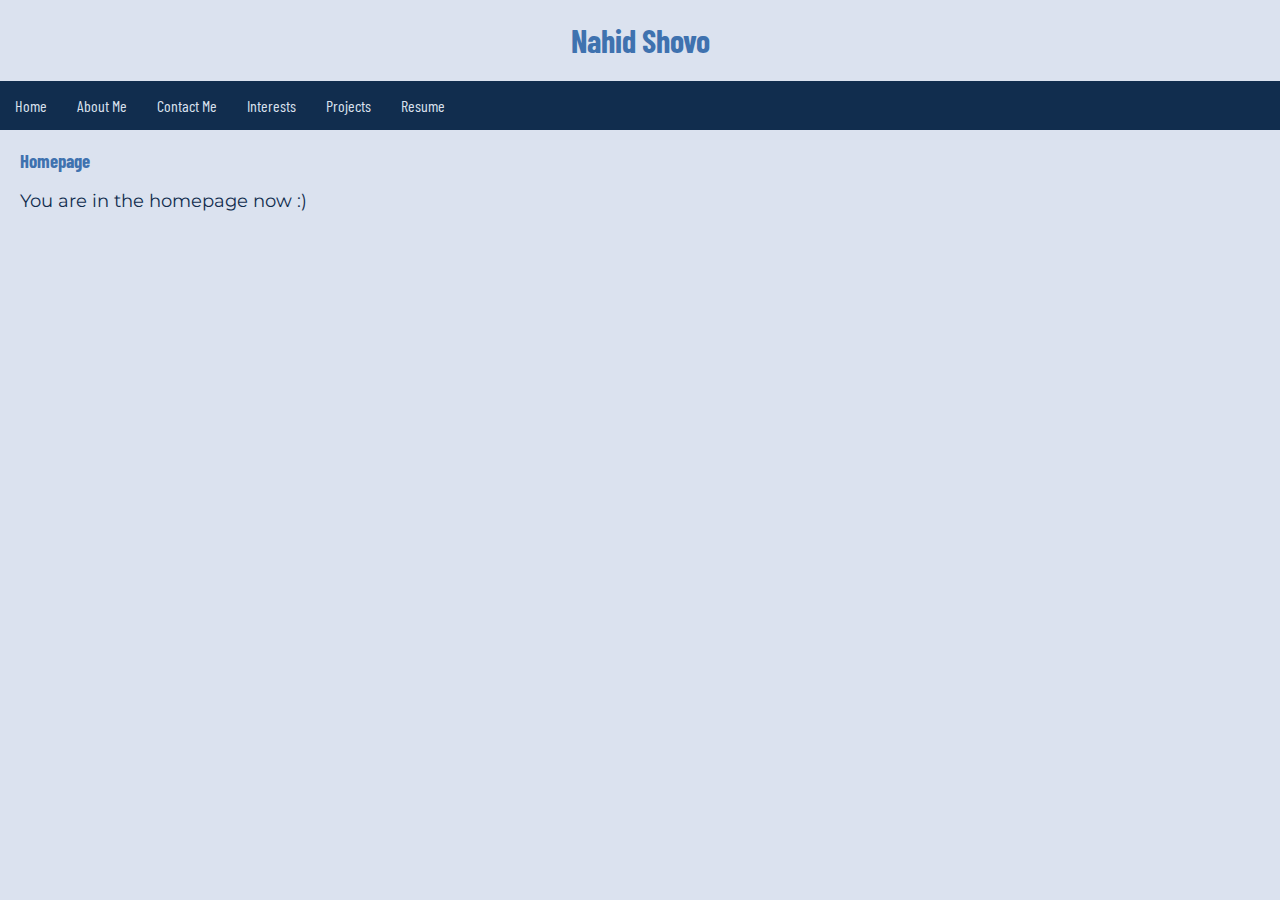
==== index.html @ 1a5c42f9 "Added navbar and others" ====
<!DOCTYPE html>
<html lang="en">
<head>
    <meta charset="UTF-8">
    <meta http-equiv="X-UA-Compatible" content="IE=edge">
    <meta name="viewport" content="width=device-width, initial-scale=1.0">
    <title>Nahid Shovo</title>
    <link rel="stylesheet" href="styles.css">
</head>
<body>
    <h1>Nahid Shovo</h1>

    <nav class="navbar">
        <ul>
            <li><a href="index.html">Home</a></li>
            <li><a href="about_me.html">About Me</a></li>
            <li><a href="contact_me.html">Contact Me</a></li>
            <li><a href="interests.html">Interests</a></li>
            <li><a href="projects.html">Projects</a></li>
            <li><a href="https://youtu.be/dQw4w9WgXcQ" target="_blank">Resume</a></li>
        </ul>
    </nav>
    <main>
        <h3>Homepage</h3>
        <p>You are in the homepage now :)</p>
    </main>
</body>
</html>
---- styles.css ----
@import url('https://fonts.googleapis.com/css2?family=Shadows+Into+Light&display=swap');
@import url('https://fonts.googleapis.com/css2?family=Barlow+Condensed&display=swap');
@import url('https://fonts.googleapis.com/css2?family=Montserrat&display=swap');
body {
    background-color: #DBE2EF;
    color: #3F72AF;
    font-family: 'Barlow Condensed';
}
p {
    color: #112D4E;
    font-size: 18px;
    font-family: "Montserrat";
}
a {
    font-family: "Barlow Condensed";
    color: #3F72AF;
    text-decoration: none;
}
body{
    margin: 0px;
}
main{
    margin-left: 20px;
    margin-right: 20px;
}
h1{
    text-align: center;
}
.navbar ul{
    list-style-type: none;
    background-color: #112D4E;
    padding: 0px;
    margin: 0px;
    overflow: hidden;
}
.navbar a{
    color:#DBE2EF;
    text-decoration: none;
    padding: 15px;
    display: block;
    text-align: center;
}
.navbar a:hover{
    background-color: #081728;
}
.navbar li{
    float: left;
}
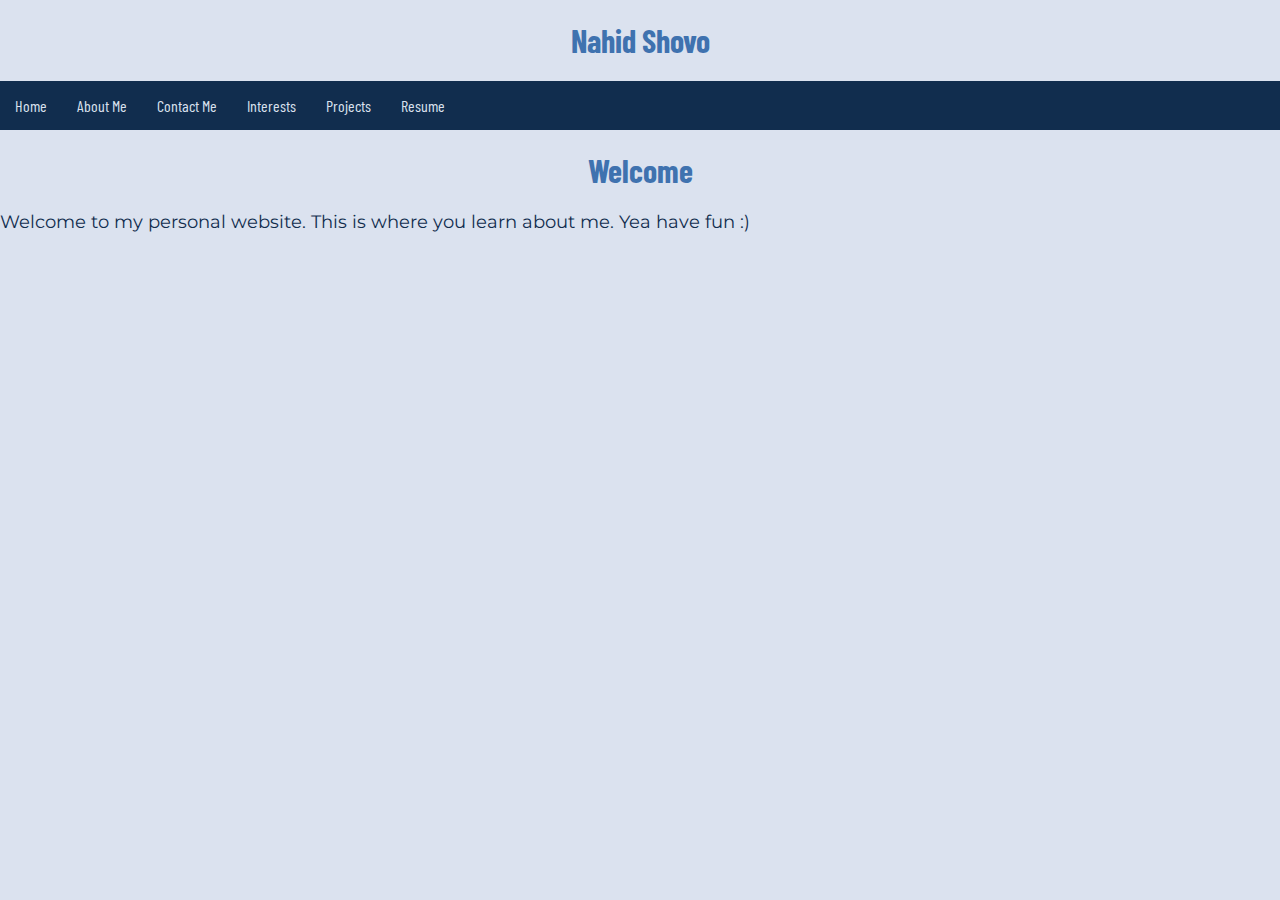
==== commit 106a06c6: "Added images" ====
--- a/index.html
+++ b/index.html
@@ -20,9 +20,7 @@
             <li><a href="https://youtu.be/dQw4w9WgXcQ" target="_blank">Resume</a></li>
         </ul>
     </nav>
-    <main>
-        <h3>Homepage</h3>
-        <p>You are in the homepage now :)</p>
-    </main>
 </body>
+<h1>Welcome</h1>
+        <p>Welcome to my personal website. This is where you learn about me. Yea have fun :) </p>
 </html>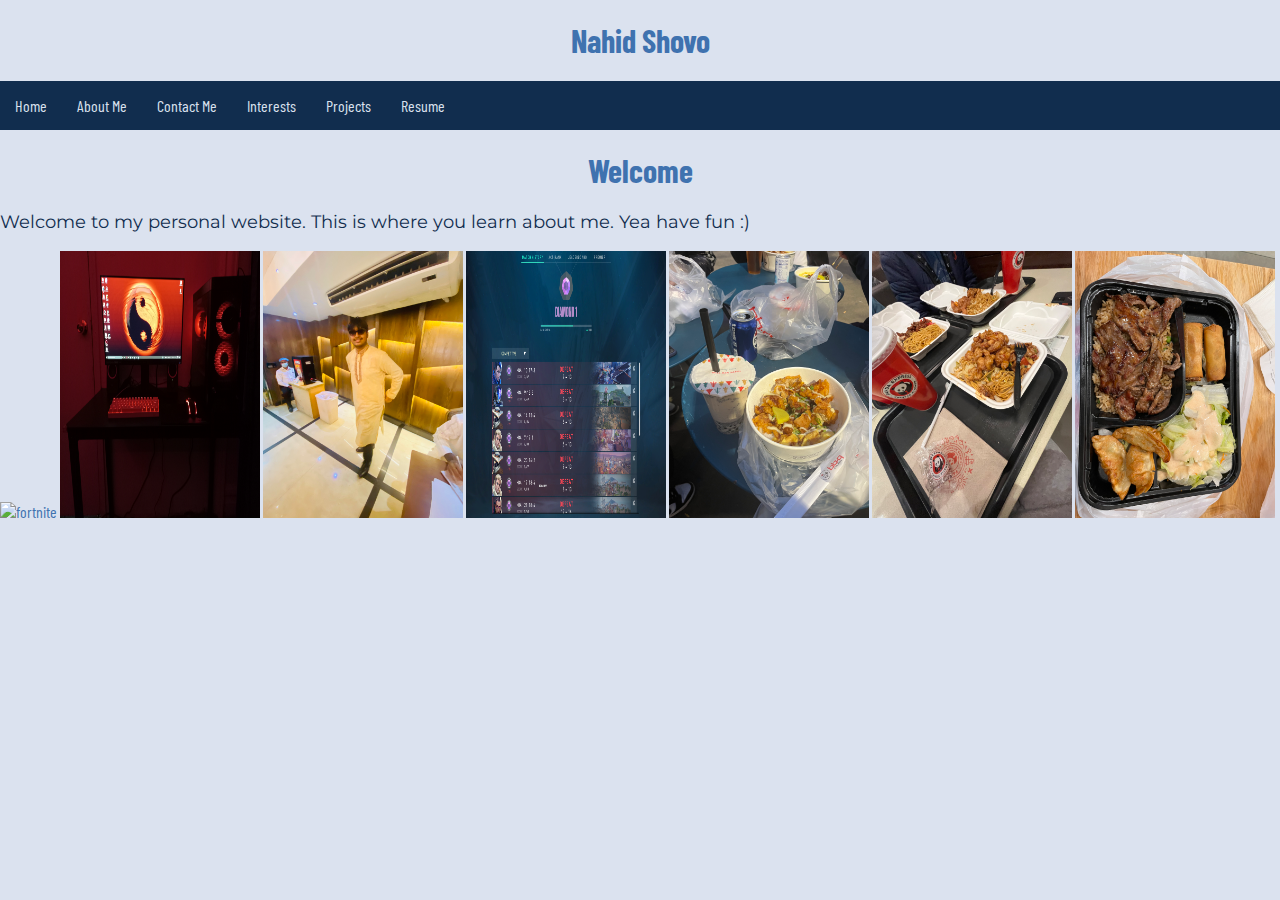
==== commit dda650a8: "Added Resume, images and more context about me" ====
--- a/index.html
+++ b/index.html
@@ -4,7 +4,10 @@
     <meta charset="UTF-8">
     <meta http-equiv="X-UA-Compatible" content="IE=edge">
     <meta name="viewport" content="width=device-width, initial-scale=1.0">
-    <title>Nahid Shovo</title>
+    <meta name="keywords" content="nahid shovo, nahid, shovo, steam student, brooklyn steam center student, nahid shovo steam center">
+    <meta name="description" content="Hello my name is Nahid Shovo and this is my personal website. This website is a school project. Not the final personal website.">
+    <meta name="author" content="Nahid R Shovo">
+    <title>Nahid Shovo Homepage</title>
     <link rel="stylesheet" href="styles.css">
 </head>
 <body>
@@ -17,10 +20,17 @@
             <li><a href="contact_me.html">Contact Me</a></li>
             <li><a href="interests.html">Interests</a></li>
             <li><a href="projects.html">Projects</a></li>
-            <li><a href="https://youtu.be/dQw4w9WgXcQ" target="_blank">Resume</a></li>
+            <li><a href="https://docs.google.com/document/d/1fys8lk4PLGxyULgqAGu0AjlqXGxwCfjWbEnmqtwCgSE/edit?usp=sharing" target="_blank">Resume</a></li>
         </ul>
     </nav>
 </body>
 <h1>Welcome</h1>
         <p>Welcome to my personal website. This is where you learn about me. Yea have fun :) </p>
+<img src="images/fortnite.jpeg" alt="fortnite" width="200">
+<img src="images/PC_setup.jpeg" alt="Personal computer setup" width="200" height="267">
+<img src="images/picture of me.jpeg" alt="A picture of me in a Bengali wedding" width="200" height="267">
+<img src="images/Valorant_Ls.png" alt="My valorant(A game I play) losses" width="200" height="267">
+<img src="images/GoodEats1.jpeg" alt="Korean BBQ food. I had a Teriyaki Chicken Bowl" width="200" height="267">
+<img src="images/GoodEats2.jpeg" alt="A Panda Express plate with Chow mein, orange chicken, and kung pao chicken." width="200" height="267">
+<img src="images/GoodEats3.jpeg" alt="fortnite" width="200" height="267">
 </html>--- a/styles.css
+++ b/styles.css
@@ -2,7 +2,7 @@
 @import url('https://fonts.googleapis.com/css2?family=Barlow+Condensed&display=swap');
 @import url('https://fonts.googleapis.com/css2?family=Montserrat&display=swap');
 body {
-    background-color: #DBE2EF;
+    background-color: #dbe2ef;
     color: #3F72AF;
     font-family: 'Barlow Condensed';
 }
@@ -26,6 +26,14 @@
 h1{
     text-align: center;
 }
+
+.navbar {
+    position: sticky;
+        top: 0;
+        width: 100%;  
+        z-index: 200; 
+    
+}
 .navbar ul{
     list-style-type: none;
     background-color: #112D4E;
@@ -43,6 +51,107 @@
 .navbar a:hover{
     background-color: #081728;
 }
+.navbar a:visited{
+    color: #bccae3;
+}
 .navbar li{
     float: left;
+}
+figcaption {
+font-size: 18px;
+}   
+form > input + button {
+    margin: 0px;
+    padding: 0px;
+    box-sizing: border-box;
+}
+.container {
+    max-width: 400px;
+    margin: 50px auto;
+    padding: 50px;
+    background-color: #fff;
+    border-radius: 10px;
+    box-shadow: 0 2px 5px rgba(0, 0, 0, 0.1);
+  }
+  
+  .contact-form h2 {
+    text-align: center;
+    margin-bottom: 20px;
+  }
+  
+  .form-group {
+    margin-bottom: 20px;
+  }
+  
+  label {
+    display: block;
+    font-weight: bold;
+  }
+  
+  input[type="text"],
+  input[type="email"],
+  textarea {
+    width: 100%;
+    padding: 10px;
+    border: 1px solid #ccc;
+    border-radius: 10px;
+  }
+  
+  textarea {
+    resize: vertical;
+  }
+  
+  button {
+    padding:10px;
+    background-color: #007bff;
+    color: #fff;
+    border: none;
+    border-radius: 4px;
+    cursor: pointer;
+  }
+  
+  button:hover {
+    background-color: #0056b3;
+  }
+  
+  @media screen and (max-width: 600px) and (min-width:600px){
+    .container {
+      width: 100%;
+      margin: 30px auto;
+    }
+  }
+  .input-with-icon {
+    position: relative;
+}
+
+.input-with-icon input,
+.input-with-icon textarea {
+    padding-left: 30px; 
+}
+
+.input-with-icon i {
+    position: absolute;
+    left: 10px; 
+    top: 50%;
+    transform: translateY(-50%);
+}
+
+.fa-square-github{
+    font-size: 80px;
+    color: #333;
+}
+
+.fa-square-instagram{
+    font-size: 80px;
+    color: #bc2a8d
+}
+
+.fa-linkedin{
+    font-size: 80px;
+    color: #0077b5;
+}
+
+.ct{
+    background-color: #bccae3;
+    border-radius: 3px;
 }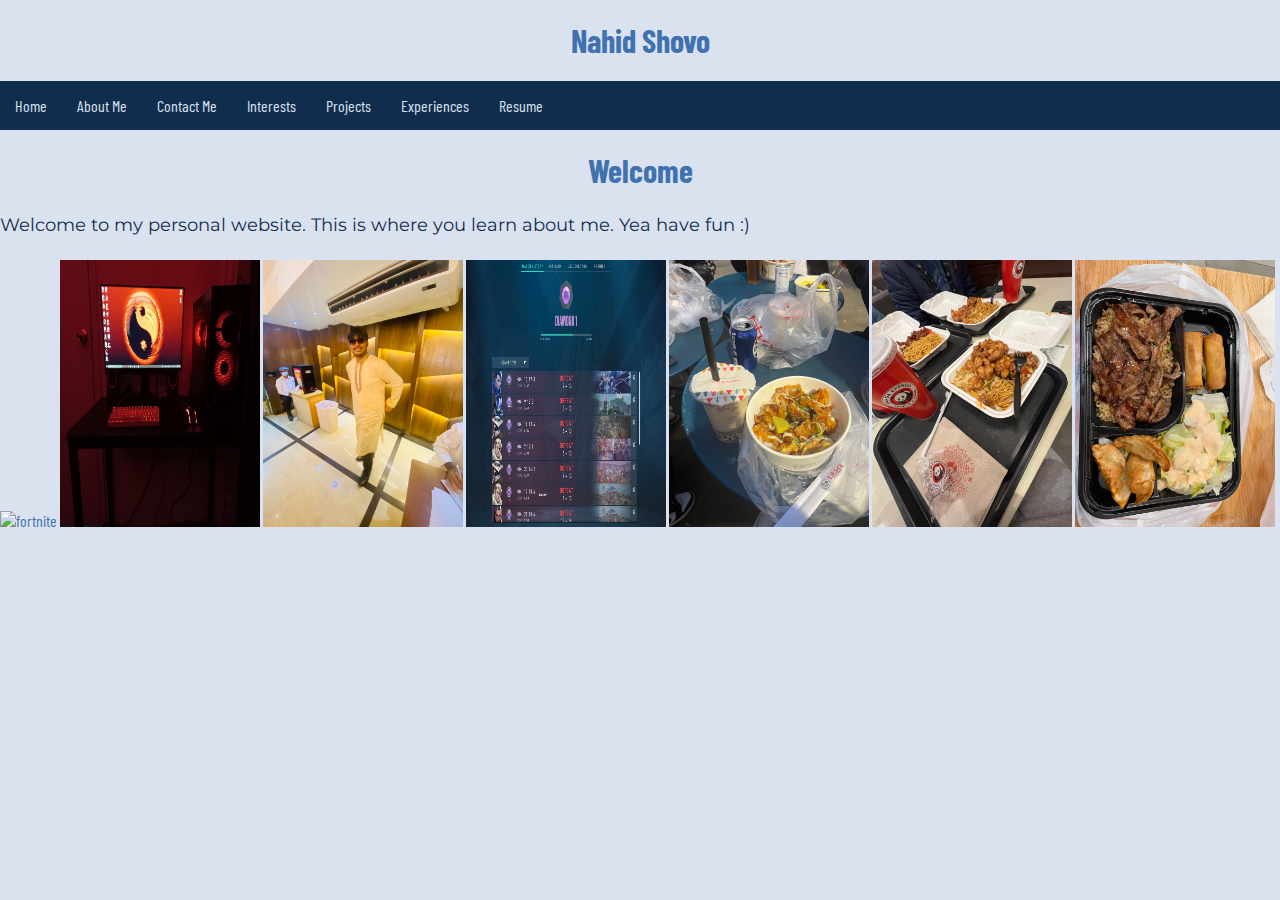
==== commit d56b03e6: "updated personal website" ====
--- a/index.html
+++ b/index.html
@@ -1,36 +1,71 @@
 <!DOCTYPE html>
 <html lang="en">
-<head>
-    <meta charset="UTF-8">
-    <meta http-equiv="X-UA-Compatible" content="IE=edge">
-    <meta name="viewport" content="width=device-width, initial-scale=1.0">
-    <meta name="keywords" content="nahid shovo, nahid, shovo, steam student, brooklyn steam center student, nahid shovo steam center">
-    <meta name="description" content="Hello my name is Nahid Shovo and this is my personal website. This website is a school project. Not the final personal website.">
-    <meta name="author" content="Nahid R Shovo">
+  <head>
+    <meta charset="UTF-8" />
+    <meta http-equiv="X-UA-Compatible" content="IE=edge" />
+    <meta name="viewport" content="width=device-width, initial-scale=1.0" />
+    <meta
+      name="keywords"
+      content="nahid shovo, nahid, shovo, steam student, brooklyn steam center student, nahid shovo steam center"
+    />
+    <meta
+      name="description"
+      content="Hello my name is Nahid Shovo and this is my personal website. This website is a school project. Not the final personal website."
+    />
+    <meta name="author" content="Nahid R Shovo" />
     <title>Nahid Shovo Homepage</title>
-    <link rel="stylesheet" href="styles.css">
-</head>
-<body>
+    <link rel="stylesheet" href="styles.css" />
+  </head>
+  <body>
     <h1>Nahid Shovo</h1>
 
     <nav class="navbar">
-        <ul>
-            <li><a href="index.html">Home</a></li>
-            <li><a href="about_me.html">About Me</a></li>
-            <li><a href="contact_me.html">Contact Me</a></li>
-            <li><a href="interests.html">Interests</a></li>
-            <li><a href="projects.html">Projects</a></li>
-            <li><a href="https://docs.google.com/document/d/1fys8lk4PLGxyULgqAGu0AjlqXGxwCfjWbEnmqtwCgSE/edit?usp=sharing" target="_blank">Resume</a></li>
-        </ul>
-    </nav>
-</body>
-<h1>Welcome</h1>
-        <p>Welcome to my personal website. This is where you learn about me. Yea have fun :) </p>
-<img src="images/fortnite.jpeg" alt="fortnite" width="200">
-<img src="images/PC_setup.jpeg" alt="Personal computer setup" width="200" height="267">
-<img src="images/picture of me.jpeg" alt="A picture of me in a Bengali wedding" width="200" height="267">
-<img src="images/Valorant_Ls.png" alt="My valorant(A game I play) losses" width="200" height="267">
-<img src="images/GoodEats1.jpeg" alt="Korean BBQ food. I had a Teriyaki Chicken Bowl" width="200" height="267">
-<img src="images/GoodEats2.jpeg" alt="A Panda Express plate with Chow mein, orange chicken, and kung pao chicken." width="200" height="267">
-<img src="images/GoodEats3.jpeg" alt="fortnite" width="200" height="267">
-</html>+      <ul>
+          <li><a href="index.html">Home</a></li>
+          <li><a href="about_me.html">About Me</a></li>
+          <li><a href="contact_me.html">Contact Me</a></li>
+          <li><a href="interests.html">Interests</a></li>
+          <li><a href="projects.html">Projects</a></li>
+          <li><a href="Experiences.html">Experiences</a></li>
+          <li><a href="https://docs.google.com/document/d/1fys8lk4PLGxyULgqAGu0AjlqXGxwCfjWbEnmqtwCgSE/edit?usp=sharing" target="_blank">Resume</a></li>
+      </ul>
+  </nav>
+  </body>
+  <h1>Welcome</h1>
+  <p>
+    Welcome to my personal website. This is where you learn about me. Yea have
+    fun :)
+  </p>
+  <img src="images/fortnite.jpeg" alt="fortnite" width="200" />
+  <img
+    src="images/PC_setup.jpeg"
+    alt="Personal computer setup"
+    width="200"
+    height="267"
+  />
+  <img
+    src="images/picture of me.jpeg"
+    alt="A picture of me in a Bengali wedding"
+    width="200"
+    height="267"
+  />
+  <img
+    src="images/Valorant_Ls.png"
+    alt="My valorant(A game I play) losses"
+    width="200"
+    height="267"
+  />
+  <img
+    src="images/GoodEats1.jpeg"
+    alt="Korean BBQ food. I had a Teriyaki Chicken Bowl"
+    width="200"
+    height="267"
+  />
+  <img
+    src="images/GoodEats2.jpeg"
+    alt="A Panda Express plate with Chow mein, orange chicken, and kung pao chicken."
+    width="200"
+    height="267"
+  />
+  <img src="images/GoodEats3.jpeg" alt="fortnite" width="200" height="267" />
+</html>
--- a/styles.css
+++ b/styles.css
@@ -7,10 +7,13 @@
     font-family: 'Barlow Condensed';
 }
 p {
-    color: #112D4E;
-    font-size: 18px;
-    font-family: "Montserrat";
+  margin-bottom: 20px;
+  line-height: 1.6;
+  color: #112D4E;
+  font-size: 18px;
+  font-family: "Montserrat";
 }
+
 a {
     font-family: "Barlow Condensed";
     color: #3F72AF;
@@ -102,7 +105,7 @@
   }
   
   button {
-    padding:10px;
+    padding: 10px;
     background-color: #007bff;
     color: #fff;
     border: none;
@@ -154,4 +157,13 @@
 .ct{
     background-color: #bccae3;
     border-radius: 3px;
+}
+
+.projectlinks{
+  text-decoration: none;
+  background-color: #bccae3;
+  color: #001e1d;
+  padding: 5px;
+  border-radius: 10px;
+  border: 10px;
 }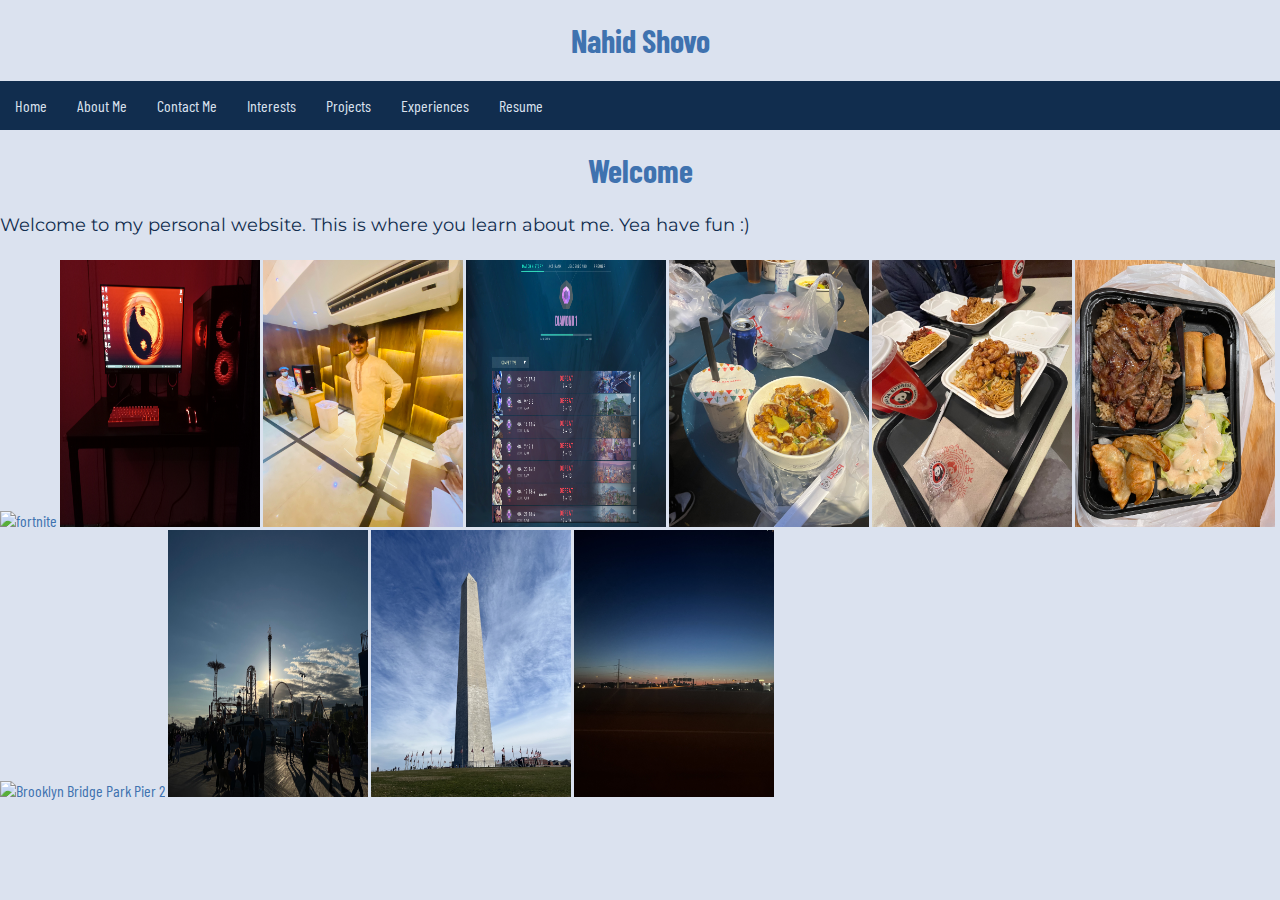
==== commit 4225270e: "added more pictures also made BD flag bigger" ====
--- a/index.html
+++ b/index.html
@@ -67,5 +67,29 @@
     width="200"
     height="267"
   />
-  <img src="images/GoodEats3.jpeg" alt="fortnite" width="200" height="267" />
+  <img src="images/GoodEats3.jpeg" alt="Teriyaki One" width="200" height="267" />
+  <img
+    src="images/image0.jpg"
+    alt="Brooklyn Bridge Park Pier 2"
+    width="200"
+    height="267"
+  />
+  <img
+    src="images/image1.jpg"
+    alt="Coney island. Picture taken by MD"
+    width="200"
+    height="267"
+  />
+  <img
+    src="images/image2.jpg"
+    alt="the Washington Monument"
+    width="200"
+    height="267"
+  />
+  <img
+    src="images/image3.jpg"
+    alt="Bridge picture"
+    width="200"
+    height="267"
+  />
 </html>
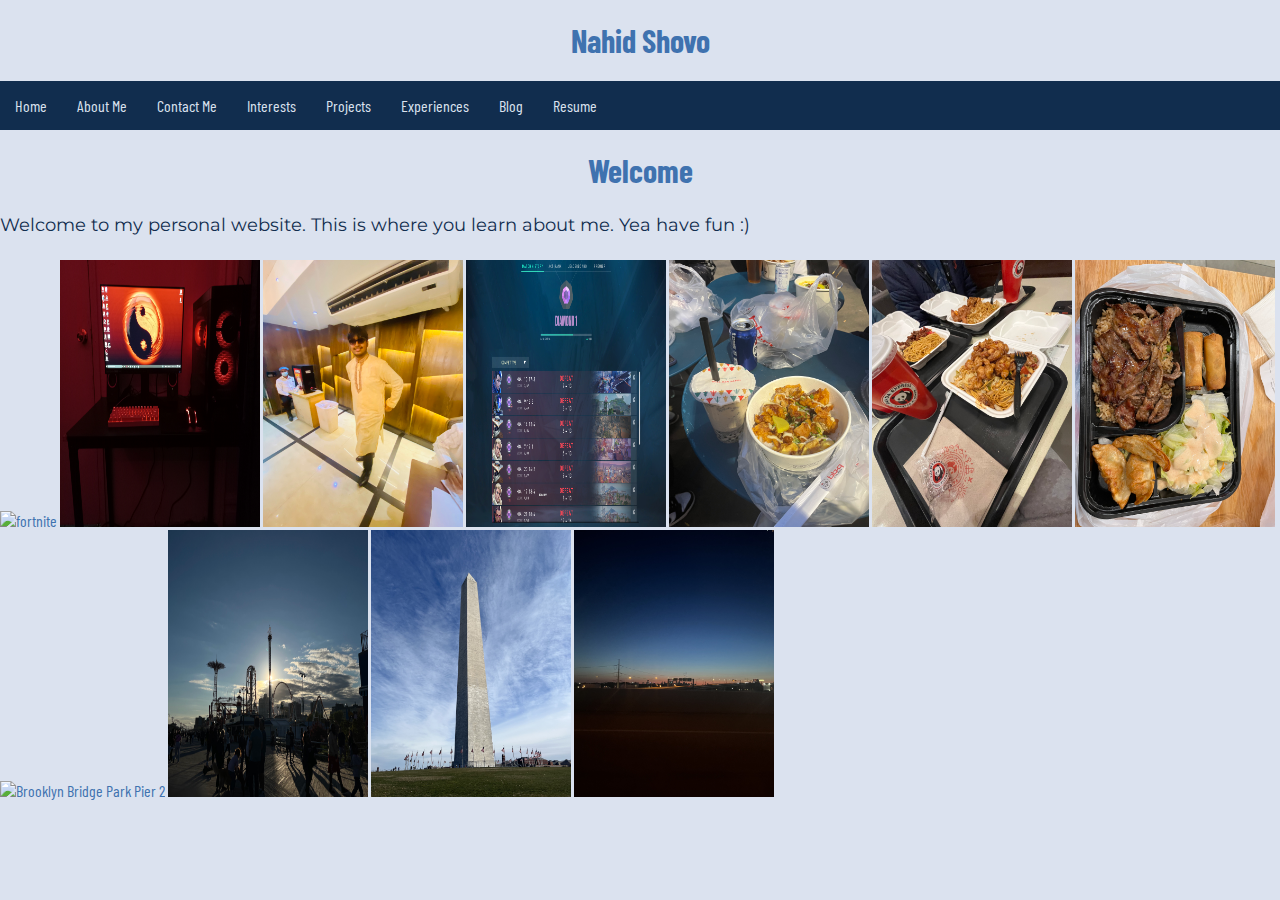
==== commit 93e54845: "added blog to the navbar" ====
--- a/index.html
+++ b/index.html
@@ -27,6 +27,7 @@
           <li><a href="interests.html">Interests</a></li>
           <li><a href="projects.html">Projects</a></li>
           <li><a href="Experiences.html">Experiences</a></li>
+          <li><a href="https://unhabit.github.io/blog/" target="_blank">Blog</a></li>
           <li><a href="https://docs.google.com/document/d/1fys8lk4PLGxyULgqAGu0AjlqXGxwCfjWbEnmqtwCgSE/edit?usp=sharing" target="_blank">Resume</a></li>
       </ul>
   </nav>
